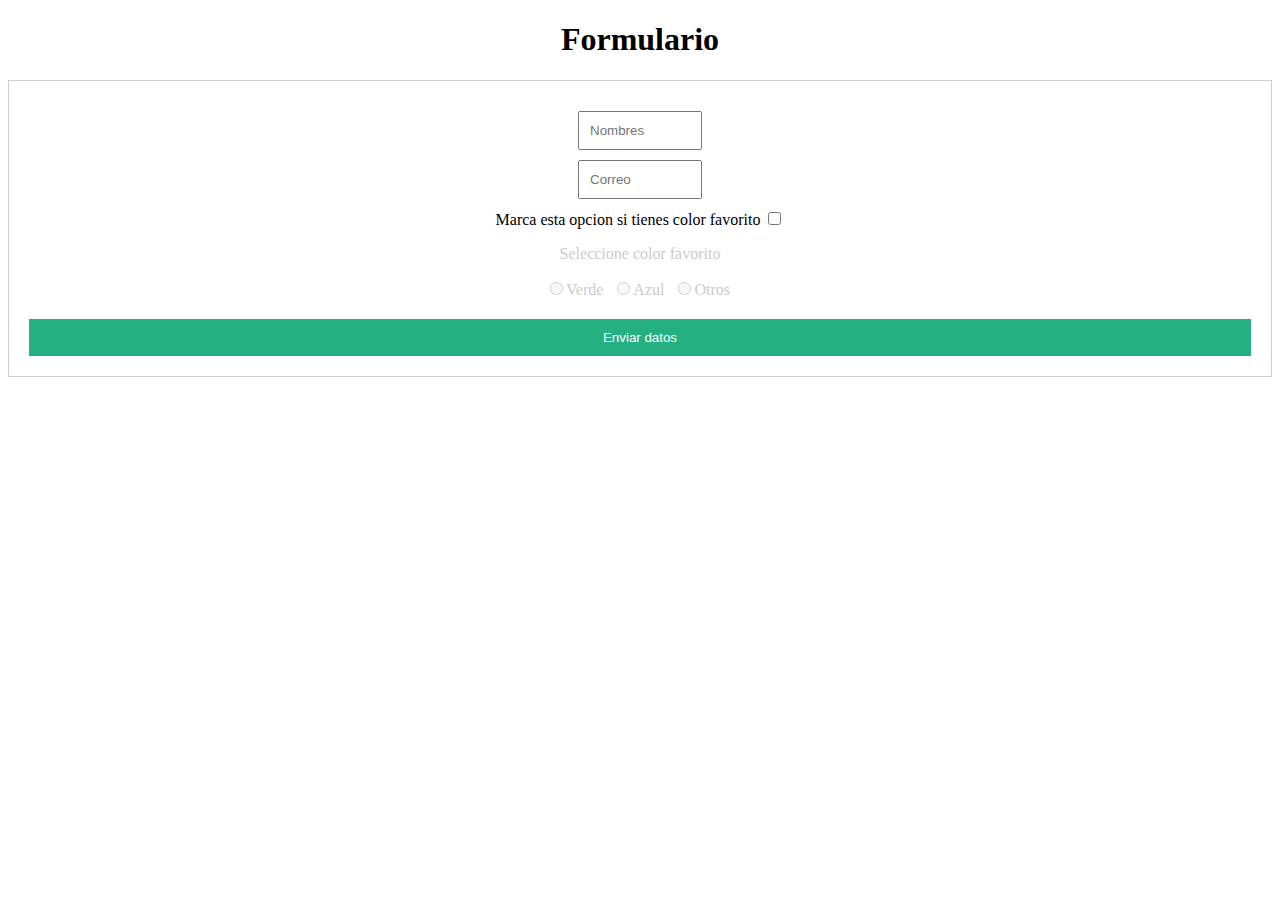
==== event2.html @ f6a1c959 "primer commit" ====
<!DOCTYPE html>
<html lang="en">
<head>
    <meta charset="UTF-8">
    <meta http-equiv="X-UA-Compatible" content="IE=edge">
    <meta name="viewport" content="width=device-width, initial-scale=1.0">
    <title>Document change</title>
    <link rel="stylesheet" href="css/style1.css">
</head>
<body>
    <div class="contenedor">
        <h1>Formulario</h1>
        <form name="formulario" action="">
            <div class="input-group">
                <input type="text" name="nombre" id="nombre" placeholder="Nombres">
            </div>

            <div class="input-group">
                <input type="email" name="email" id="email" placeholder="Correo">
            </div>

            <div class="input-group">
                <label for="colorFavorito">Marca esta opcion si tienes color favorito</label>
                <input type="checkbox" name="colorFavorito" id="colorFavorito">
            </div>
            <p class="disabled">Seleccione color favorito</p>

            <div class="input-group radio-buttons disabled">
                <input type="radio" name="color" id="verde" disabled><label for="verde">Verde</label>
                <input type="radio" name="color" id="azul" disabled><label for="azul">Azul</label>
                <input type="radio" name="color" id="otro" disabled><label for="otro">Otros</label>
            </div>
            <input type="submit" value="Enviar datos">
        </form>       

    </div>
    <script src="js/eventos1.js"></script>
</body>
</html>
---- css/style1.css ----
form{
  padding: 20px;
  border: 1px solid #ccc;
}

.input-group{
  margin: 10px 0;
}
body{
    text-align: center;
}
input[type="text"],input[type="email"]{
  width: 100px;
  padding: 10px;
  outline: none;
}
input[type="radio"]{
  margin-left: 10px;
}
input[type="radio"]:first-child{
  margin-left: 0;
}
input[type="submit"]{
  width: 100%;
  background: #24b080;
  padding: 10px;
  border: 1px solid #24b080;
  cursor: pointer;
  color: #fff;
  margin-top: 10px;
}

.disabled{
  color: #ccc;
  cursor: not-allowed;
}
.disabled input, .disabled label{
  color: #ccc;
  cursor: not-allowed;
}
.boton{
  width: 100%;
  background: #24b080;
  padding: 10px;
  border: 1px solid #24b080;
  cursor: pointer;
  color: #fff;
  margin-top: 10px;
}
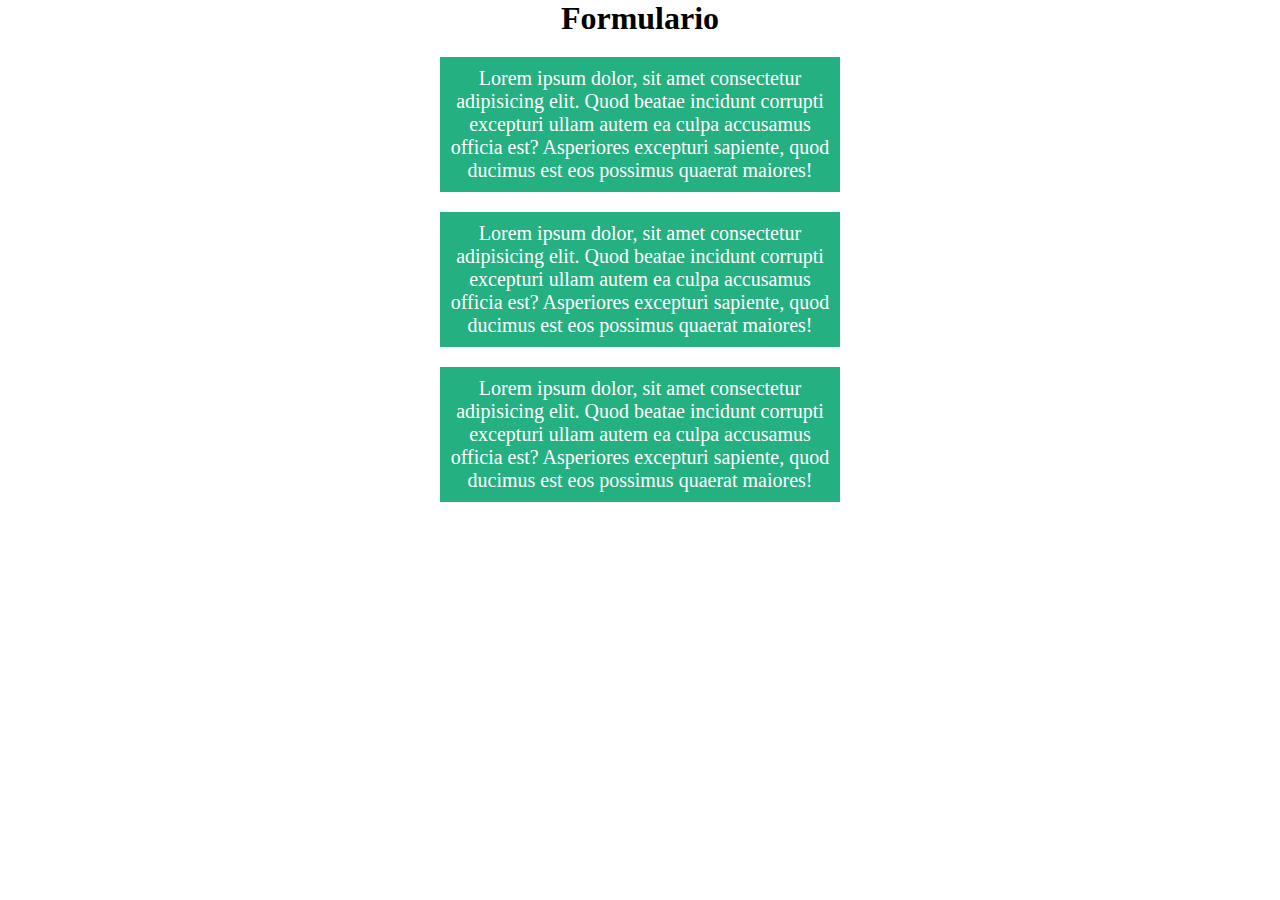
==== commit fcc0eaa8: "subida final" ====
--- a/event2.html
+++ b/event2.html
@@ -5,34 +5,14 @@
     <meta http-equiv="X-UA-Compatible" content="IE=edge">
     <meta name="viewport" content="width=device-width, initial-scale=1.0">
     <title>Document change</title>
-    <link rel="stylesheet" href="css/style1.css">
+    <link rel="stylesheet" href="css/style.css">
 </head>
 <body>
     <div class="contenedor">
         <h1>Formulario</h1>
-        <form name="formulario" action="">
-            <div class="input-group">
-                <input type="text" name="nombre" id="nombre" placeholder="Nombres">
-            </div>
-
-            <div class="input-group">
-                <input type="email" name="email" id="email" placeholder="Correo">
-            </div>
-
-            <div class="input-group">
-                <label for="colorFavorito">Marca esta opcion si tienes color favorito</label>
-                <input type="checkbox" name="colorFavorito" id="colorFavorito">
-            </div>
-            <p class="disabled">Seleccione color favorito</p>
-
-            <div class="input-group radio-buttons disabled">
-                <input type="radio" name="color" id="verde" disabled><label for="verde">Verde</label>
-                <input type="radio" name="color" id="azul" disabled><label for="azul">Azul</label>
-                <input type="radio" name="color" id="otro" disabled><label for="otro">Otros</label>
-            </div>
-            <input type="submit" value="Enviar datos">
-        </form>       
-
+        <p class="texto">Lorem ipsum dolor, sit amet consectetur adipisicing elit. Quod beatae incidunt corrupti excepturi ullam autem ea culpa accusamus officia est? Asperiores excepturi sapiente, quod ducimus est eos possimus quaerat maiores!</p>
+        <p class="texto">Lorem ipsum dolor, sit amet consectetur adipisicing elit. Quod beatae incidunt corrupti excepturi ullam autem ea culpa accusamus officia est? Asperiores excepturi sapiente, quod ducimus est eos possimus quaerat maiores!</p>
+        <p class="texto">Lorem ipsum dolor, sit amet consectetur adipisicing elit. Quod beatae incidunt corrupti excepturi ullam autem ea culpa accusamus officia est? Asperiores excepturi sapiente, quod ducimus est eos possimus quaerat maiores!</p>
     </div>
     <script src="js/eventos1.js"></script>
 </body>
--- a/css/style.css
+++ b/css/style.css
@@ -0,0 +1,38 @@
+*{
+  margin: 0;
+  padding: 0;
+  -webkit-box-sizing: border-box;
+  box-sizing: border-box;
+}
+body{
+    text-align: center;
+}
+.contenedor{
+  display:inline-block;
+  width: 400px;
+}
+.texto{
+  padding: 10px;
+  background: #24b080;
+  color: #fff;
+  font-size: 20px;
+  text-align: center;
+  margin: 20px auto;
+}
+
+.boton{
+  display: inline-block;
+  background: #fff;
+  border-radius: 10px;
+  border: 2px solid #24b080;
+  color: #fff;
+  font-size: 30px;
+}
+.boton:hover{
+  background: #24b080;
+  border: 2px solid #24b080;
+  color: #fff;
+}
+.fondo-rojo{
+  background: red;
+}